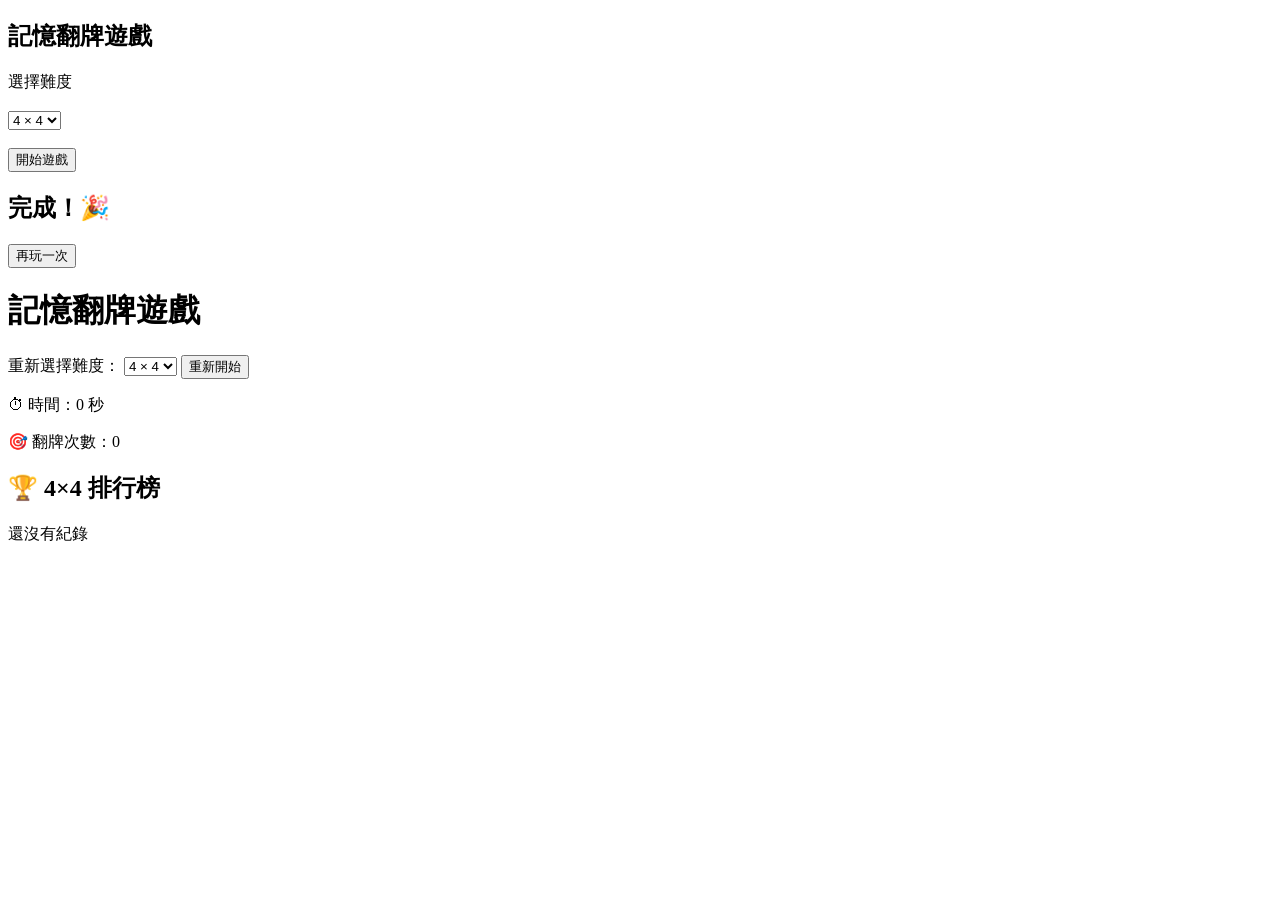
==== templates/index.html @ 102da4a2 "first deploy" ====
<!DOCTYPE html>
<html lang="zh-Hant">
<head>
    <meta charset="UTF-8">
    <meta name="viewport" content="width=device-width, initial-scale=1.0">
    <title>記憶翻牌遊戲</title>
    <link rel="stylesheet" href="style.css">
</head>

<body>
<!-- ⭐開始畫面 -->
<div id="start-screen" class="overlay">
    <div class="panel">
        <h2>記憶翻牌遊戲</h2>

        <label>選擇難度</label><br><br>
        <select id="start-difficulty">
            <option value="4">4 × 4</option>
            <option value="6">6 × 6</option>
            <option value="8">8 × 8</option>
        </select>

        <br><br>
        <button id="start-btn">開始遊戲</button>
    </div>
</div>

<!-- ⭐結束畫面 -->
<div id="end-screen" class="overlay hidden">
    <div class="panel">
        <h2>完成！🎉</h2>
        <p id="final-text"></p>
        <button id="restart-end">再玩一次</button>
    </div>
</div>

<!-- ⭐主遊戲 -->
<div class="container">
    <h1>記憶翻牌遊戲</h1>

    <div class="top-bar">
        <div class="controls">
            <label for="difficulty">重新選擇難度：</label>
            <select id="difficulty">
                <option value="4">4 × 4</option>
                <option value="6">6 × 6</option>
                <option value="8">8 × 8</option>
            </select>
            <button id="restart">重新開始</button>
        </div>

        <div class="stats">
            <p>⏱ 時間：<span id="timer">0</span> 秒</p>
            <p>🎯 翻牌次數：<span id="moves">0</span></p>
        </div>
    </div>

    <div id="message"></div>

    <div class="layout">
        <div id="leaderboard" class="leaderboard"></div>
        <div id="game-board" class="game-board"></div>
    </div>
</div>

<script>
// =====================
// DOM
// =====================
const difficultySelect = document.getElementById("difficulty");
const restartBtn = document.getElementById("restart");
const gameBoard = document.getElementById("game-board");
const timerDisplay = document.getElementById("timer");
const movesDisplay = document.getElementById("moves");
const message = document.getElementById("message");

// ⭐開始/結束畫面
const startScreen = document.getElementById("start-screen");
const endScreen = document.getElementById("end-screen");
const startBtn = document.getElementById("start-btn");
const startDifficulty = document.getElementById("start-difficulty");
const finalText = document.getElementById("final-text");
const restartEndBtn = document.getElementById("restart-end");
const audioCtx = new (window.AudioContext || window.webkitAudioContext)();

// =====================
// state
// =====================
let cards = [];
let flippedCards = [];
let moves = 0;
let seconds = 0;
let timer;
let gameStarted = false;
let lastScoreId = null;

// =====================
// function
// =====================
function playSound(type) {
    const osc = audioCtx.createOscillator();
    const gain = audioCtx.createGain();

    osc.connect(gain);
    gain.connect(audioCtx.destination);

    if (type === "flip") {
        osc.frequency.value = 600;
    } else if (type === "match") {
        osc.frequency.value = 300;
    } else if (type === "win") {
        osc.frequency.value = 800;
    }

    gain.gain.setValueAtTime(0.2, audioCtx.currentTime);
    gain.gain.exponentialRampToValueAtTime(0.001, audioCtx.currentTime + 0.2);

    osc.start();
    osc.stop(audioCtx.currentTime + 0.2);
}
function shuffle(array){
    return [...array].sort(()=>Math.random()-0.5);
}

function generateCards(size){
    let arr=[];
    for(let i=1;i<=size*size/2;i++){
        arr.push(i,i);
    }
    return shuffle(arr).map((v,i)=>({
        id:i,value:v,flipped:false,matched:false
    }));
}

function startTimer(){
    timer=setInterval(()=>{
        seconds++;
        timerDisplay.textContent=seconds;
    },1000);
}

function stopTimer(){
    clearInterval(timer);
}

function resetGame(){
    const size=parseInt(difficultySelect.value);

    cards=generateCards(size);
    flippedCards=[];
    moves=0;
    seconds=0;
    gameStarted=false;
    lastScoreId=null;

    movesDisplay.textContent=0;
    timerDisplay.textContent=0;
    message.textContent="";

    stopTimer();
    renderBoard(size);
    renderLeaderboard();

    endScreen.classList.add("hidden"); // ⭐關掉結束畫面
}

function renderBoard(size){
    gameBoard.innerHTML="";
    gameBoard.style.gridTemplateColumns=`repeat(${size},1fr)`;

    cards.forEach(card=>{
        const btn=document.createElement("button");
        btn.className="card";
        btn.dataset.id=card.id;

        btn.innerHTML=`
        <div class="card-inner">
            <div class="card-face card-front">?</div>
            <div class="card-face card-back">${card.value}</div>
        </div>`;

        btn.onclick=()=>handle(card.id);
        gameBoard.appendChild(btn);
    });
}

function handle(id){
    const card=cards.find(c=>c.id===id);
    if(card.flipped||card.matched||flippedCards.length>=2) return;

    if(!gameStarted){
        gameStarted=true;
        startTimer();
    }
    playSound("flip");
    card.flipped=true;
    flippedCards.push(card);

    document.querySelector(`[data-id="${id}"]`).classList.add("flipped");

    if(flippedCards.length===2){
        moves++;
        movesDisplay.textContent=moves;

        const[a,b]=flippedCards;

        if(a.value===b.value){
            playSound("match");
            a.matched=b.matched=true;
            flippedCards=[];
            checkWin();
        }else{
            setTimeout(()=>{
                a.flipped=b.flipped=false;
                flippedCards=[];
                document.querySelector(`[data-id="${a.id}"]`).classList.remove("flipped");
                document.querySelector(`[data-id="${b.id}"]`).classList.remove("flipped");
            },800);
        }
    }
}

// =====================
// win + score
// =====================
function checkWin(){
    if(cards.every(c=>c.matched)){
        stopTimer();

        finalText.textContent=`恭喜完成！用了 ${seconds} 秒，翻牌 ${moves} 次！`;
        endScreen.classList.remove("hidden");
        playSound("win");
        lastScoreId=saveScore(seconds,moves,parseInt(difficultySelect.value));
        renderLeaderboard();
    }
}

function getLeaderboard(size){
    const key=`lb_${size}`;
    return JSON.parse(localStorage.getItem(key)||"[]");
}

function saveScore(seconds,moves,size){
    const key=`lb_${size}`;
    const data=getLeaderboard(size);

    const newScore={
        id:Date.now(),
        seconds,
        moves,
        size,
        date:new Date().toLocaleString()
    };

    data.push(newScore);
    data.sort((a,b)=>a.seconds-b.seconds||a.moves-b.moves);

    localStorage.setItem(key,JSON.stringify(data.slice(0,10)));

    return newScore.id;
}

function renderLeaderboard(){
    const size=parseInt(difficultySelect.value);
    const board=document.getElementById("leaderboard");
    const data=getLeaderboard(size);
    
    if (data.length === 0) {
        board.innerHTML = `
            <h2>🏆 ${size}×${size} 排行榜</h2>
            <p>還沒有紀錄</p>
        `;
        return;
    }
    board.innerHTML=`
        <h2>🏆 ${size}×${size} 排行榜</h2>
        ${data.map((item,i)=>{
            const isCurrent=item.id===lastScoreId;
            return `
            <div class="leaderboard-item ${isCurrent?'current-score':''}">
                <span>#${i + 1}</span>
                <span>${item.seconds}s / ${item.moves}步</span>
                <span>${item.date}</span>
            </div>`;
        }).join("")}
    `;
}

// =====================
// events
// =====================

// ⭐開始遊戲
startBtn.onclick=()=>{
    difficultySelect.value=startDifficulty.value;
    startScreen.classList.add("hidden");
    resetGame();
};

// ⭐主按鈕
restartBtn.onclick=resetGame;

// ⭐結束再玩
restartEndBtn.onclick=()=>{
    endScreen.classList.add("hidden");
    resetGame();
};

// ⭐切換難度
difficultySelect.onchange=resetGame;

// =====================
// init
// =====================
renderLeaderboard();
</script>
</body>
</html>
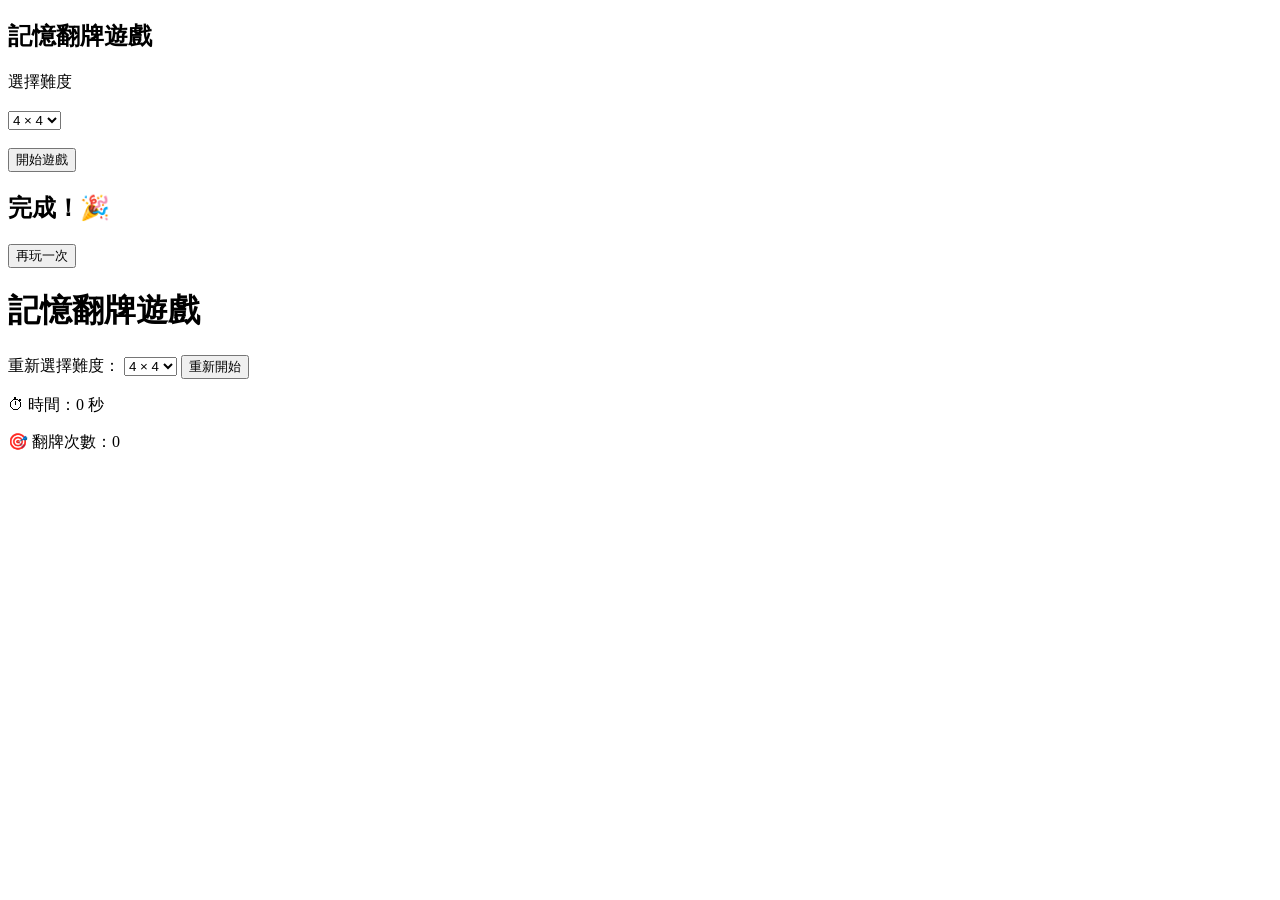
==== commit afce7428: "fix leaderboard" ====
--- a/templates/index.html
+++ b/templates/index.html
@@ -4,10 +4,11 @@
     <meta charset="UTF-8">
     <meta name="viewport" content="width=device-width, initial-scale=1.0">
     <title>記憶翻牌遊戲</title>
-    <link rel="stylesheet" href="style.css">
+    <link rel="stylesheet" href="static\style.css">
 </head>
 
 <body>
+
 <!-- ⭐開始畫面 -->
 <div id="start-screen" class="overlay">
     <div class="panel">
@@ -64,6 +65,7 @@
 </div>
 
 <script>
+
 // =====================
 // DOM
 // =====================
@@ -74,14 +76,13 @@
 const movesDisplay = document.getElementById("moves");
 const message = document.getElementById("message");
 
-// ⭐開始/結束畫面
+// ⭐畫面
 const startScreen = document.getElementById("start-screen");
 const endScreen = document.getElementById("end-screen");
 const startBtn = document.getElementById("start-btn");
 const startDifficulty = document.getElementById("start-difficulty");
 const finalText = document.getElementById("final-text");
 const restartEndBtn = document.getElementById("restart-end");
-const audioCtx = new (window.AudioContext || window.webkitAudioContext)();
 
 // =====================
 // state
@@ -95,8 +96,10 @@
 let lastScoreId = null;
 
 // =====================
-// function
-// =====================
+// sound
+// =====================
+const audioCtx = new (window.AudioContext || window.webkitAudioContext)();
+
 function playSound(type) {
     const osc = audioCtx.createOscillator();
     const gain = audioCtx.createGain();
@@ -104,13 +107,9 @@
     osc.connect(gain);
     gain.connect(audioCtx.destination);
 
-    if (type === "flip") {
-        osc.frequency.value = 600;
-    } else if (type === "match") {
-        osc.frequency.value = 300;
-    } else if (type === "win") {
-        osc.frequency.value = 800;
-    }
+    if (type === "flip") osc.frequency.value = 600;
+    else if (type === "match") osc.frequency.value = 300;
+    else if (type === "win") osc.frequency.value = 800;
 
     gain.gain.setValueAtTime(0.2, audioCtx.currentTime);
     gain.gain.exponentialRampToValueAtTime(0.001, audioCtx.currentTime + 0.2);
@@ -118,6 +117,10 @@
     osc.start();
     osc.stop(audioCtx.currentTime + 0.2);
 }
+
+// =====================
+// game logic
+// =====================
 function shuffle(array){
     return [...array].sort(()=>Math.random()-0.5);
 }
@@ -161,7 +164,7 @@
     renderBoard(size);
     renderLeaderboard();
 
-    endScreen.classList.add("hidden"); // ⭐關掉結束畫面
+    endScreen.classList.add("hidden");
 }
 
 function renderBoard(size){
@@ -192,7 +195,9 @@
         gameStarted=true;
         startTimer();
     }
+
     playSound("flip");
+
     card.flipped=true;
     flippedCards.push(card);
 
@@ -221,64 +226,73 @@
 }
 
 // =====================
-// win + score
-// =====================
-function checkWin(){
+// WIN
+// =====================
+async function checkWin(){
     if(cards.every(c=>c.matched)){
         stopTimer();
 
         finalText.textContent=`恭喜完成！用了 ${seconds} 秒，翻牌 ${moves} 次！`;
         endScreen.classList.remove("hidden");
         playSound("win");
-        lastScoreId=saveScore(seconds,moves,parseInt(difficultySelect.value));
-        renderLeaderboard();
-    }
-}
-
-function getLeaderboard(size){
-    const key=`lb_${size}`;
-    return JSON.parse(localStorage.getItem(key)||"[]");
-}
-
-function saveScore(seconds,moves,size){
-    const key=`lb_${size}`;
-    const data=getLeaderboard(size);
-
-    const newScore={
-        id:Date.now(),
+
+        lastScoreId = await saveScore(seconds,moves,parseInt(difficultySelect.value));
+        await renderLeaderboard();
+    }
+}
+
+// =====================
+// 🔥 Flask API（已取代 localStorage）
+// =====================
+
+// ⭐讀排行榜
+async function getLeaderboard(size){
+    const res = await fetch(`/leaderboard/${size}`);
+    return await res.json();
+}
+
+// ⭐存分數
+async function saveScore(seconds,moves,size){
+
+    const newScore = {
+        id: Date.now(),
         seconds,
         moves,
         size,
-        date:new Date().toLocaleString()
+        date: new Date().toLocaleString()
     };
 
-    data.push(newScore);
-    data.sort((a,b)=>a.seconds-b.seconds||a.moves-b.moves);
-
-    localStorage.setItem(key,JSON.stringify(data.slice(0,10)));
+    await fetch("/leaderboard",{
+        method:"POST",
+        headers:{
+            "Content-Type":"application/json"
+        },
+        body:JSON.stringify(newScore)
+    });
 
     return newScore.id;
 }
 
-function renderLeaderboard(){
+// ⭐畫排行榜
+async function renderLeaderboard(){
     const size=parseInt(difficultySelect.value);
     const board=document.getElementById("leaderboard");
-    const data=getLeaderboard(size);
-    
-    if (data.length === 0) {
-        board.innerHTML = `
-            <h2>🏆 ${size}×${size} 排行榜</h2>
-            <p>還沒有紀錄</p>
-        `;
+
+    const data=await getLeaderboard(size);
+
+    if(!data.length){
+        board.innerHTML=`<h2>🏆 ${size}×${size}</h2><p>還沒有紀錄</p>`;
         return;
     }
+
     board.innerHTML=`
-        <h2>🏆 ${size}×${size} 排行榜</h2>
+        <h2>🏆 ${size}×${size}</h2>
         ${data.map((item,i)=>{
             const isCurrent=item.id===lastScoreId;
+
             return `
             <div class="leaderboard-item ${isCurrent?'current-score':''}">
-                <span>#${i + 1}</span>
+                <span>#${i+1}</span>
                 <span>${item.seconds}s / ${item.moves}步</span>
                 <span>${item.date}</span>
             </div>`;
@@ -289,30 +303,26 @@
 // =====================
 // events
 // =====================
-
-// ⭐開始遊戲
 startBtn.onclick=()=>{
     difficultySelect.value=startDifficulty.value;
     startScreen.classList.add("hidden");
     resetGame();
 };
 
-// ⭐主按鈕
 restartBtn.onclick=resetGame;
 
-// ⭐結束再玩
 restartEndBtn.onclick=()=>{
     endScreen.classList.add("hidden");
     resetGame();
 };
 
-// ⭐切換難度
 difficultySelect.onchange=resetGame;
 
 // =====================
 // init
 // =====================
 renderLeaderboard();
+
 </script>
 </body>
 </html>
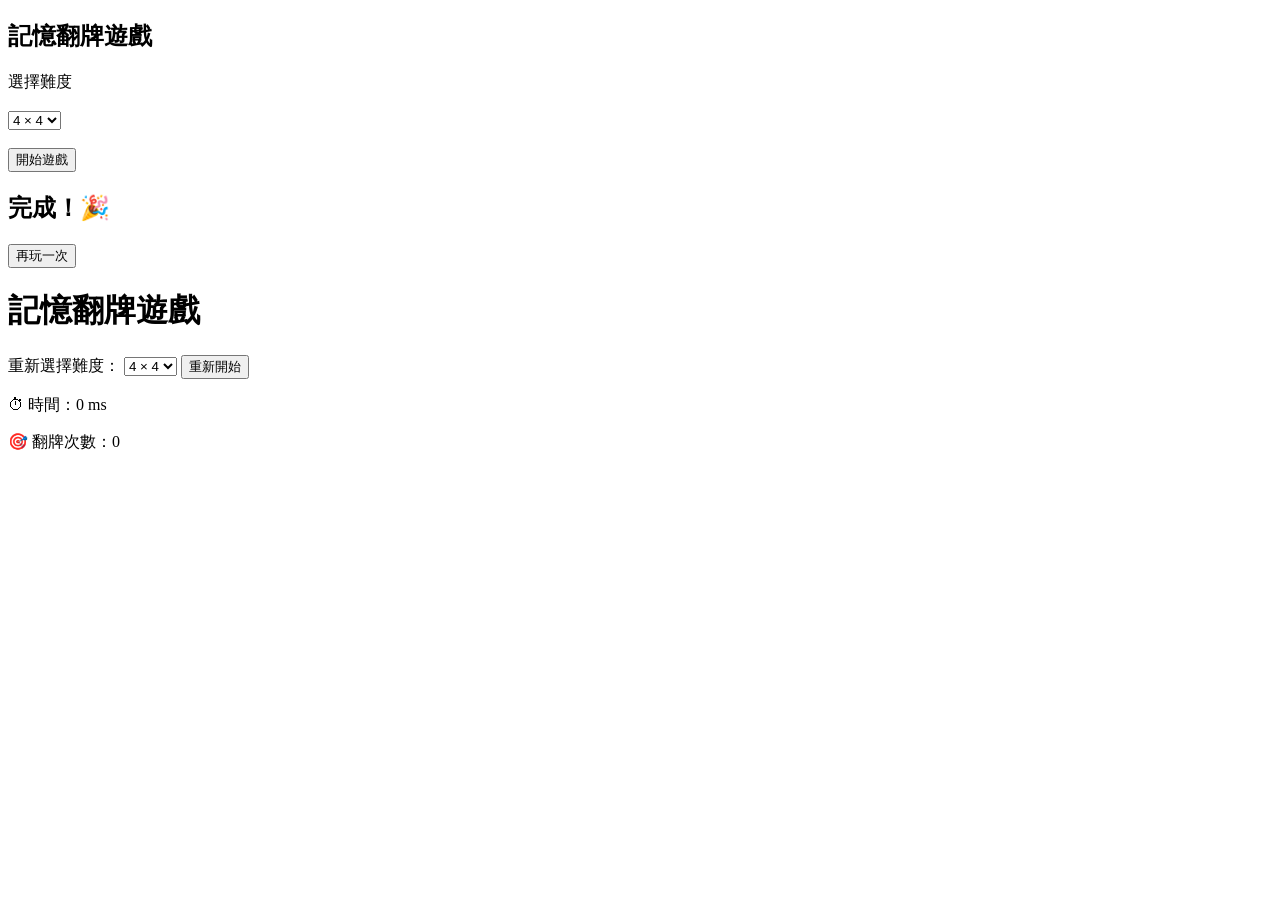
==== commit 514c9e11: "upload timer and leaderboard" ====
--- a/templates/index.html
+++ b/templates/index.html
@@ -51,7 +51,8 @@
         </div>
 
         <div class="stats">
-            <p>⏱ 時間：<span id="timer">0</span> 秒</p>
+            <!-- ⭐改成毫秒 -->
+            <p>⏱ 時間：<span id="timer">0</span> ms</p>
             <p>🎯 翻牌次數：<span id="moves">0</span></p>
         </div>
     </div>
@@ -85,12 +86,26 @@
 const restartEndBtn = document.getElementById("restart-end");
 
 // =====================
+// ⭐ DEVICE ID（新增）
+// =====================
+function getDeviceId(){
+    let id = localStorage.getItem("deviceId");
+    if(!id){
+        id = crypto.randomUUID();
+        localStorage.setItem("deviceId", id);
+    }
+    return id;
+}
+
+// =====================
 // state
 // =====================
 let cards = [];
 let flippedCards = [];
 let moves = 0;
-let seconds = 0;
+
+// ⭐改：毫秒級
+let startTime = 0;
 let timer;
 let gameStarted = false;
 let lastScoreId = null;
@@ -135,11 +150,16 @@
     }));
 }
 
+// =====================
+// ⭐毫秒計時（修改）
+// =====================
 function startTimer(){
-    timer=setInterval(()=>{
-        seconds++;
-        timerDisplay.textContent=seconds;
-    },1000);
+    startTime = Date.now();
+
+    timer = setInterval(()=>{
+        const ms = Date.now() - startTime;
+        timerDisplay.textContent = ms;
+    },10);
 }
 
 function stopTimer(){
@@ -152,7 +172,10 @@
     cards=generateCards(size);
     flippedCards=[];
     moves=0;
-    seconds=0;
+
+    // ⭐改
+    startTime = 0;
+
     gameStarted=false;
     lastScoreId=null;
 
@@ -232,37 +255,40 @@
     if(cards.every(c=>c.matched)){
         stopTimer();
 
-        finalText.textContent=`恭喜完成！用了 ${seconds} 秒，翻牌 ${moves} 次！`;
+        const timeMs = Date.now() - startTime;
+
+        finalText.textContent=`恭喜完成！用了 ${timeMs} ms，翻牌 ${moves} 次！`;
         endScreen.classList.remove("hidden");
         playSound("win");
 
-        lastScoreId = await saveScore(seconds,moves,parseInt(difficultySelect.value));
+        lastScoreId = await saveScore(timeMs,moves,parseInt(difficultySelect.value));
         await renderLeaderboard();
     }
 }
 
 // =====================
-// 🔥 Flask API（已取代 localStorage）
+// API
 // =====================
 
 // ⭐讀排行榜
 async function getLeaderboard(size){
-    const res = await fetch(`/leaderboard/${size}`);
+    const res = await fetch(`/api/leaderboard/${size}`);
     return await res.json();
 }
 
-// ⭐存分數
-async function saveScore(seconds,moves,size){
+// ⭐存分數（加 deviceId + ms）
+async function saveScore(timeMs,moves,size){
 
     const newScore = {
         id: Date.now(),
-        seconds,
+        deviceId: getDeviceId(),   // ⭐新增
+        timeMs,                    // ⭐毫秒
         moves,
         size,
         date: new Date().toLocaleString()
     };
 
-    await fetch("/leaderboard",{
+    await fetch("/api/leaderboard",{
         method:"POST",
         headers:{
             "Content-Type":"application/json"
@@ -273,7 +299,6 @@
     return newScore.id;
 }
 
-// ⭐畫排行榜
 async function renderLeaderboard(){
     const size=parseInt(difficultySelect.value);
     const board=document.getElementById("leaderboard");
@@ -293,15 +318,13 @@
             return `
             <div class="leaderboard-item ${isCurrent?'current-score':''}">
                 <span>#${i+1}</span>
-                <span>${item.seconds}s / ${item.moves}步</span>
+                <span>${item.timeMs}ms / ${item.moves}步</span>
                 <span>${item.date}</span>
             </div>`;
         }).join("")}
     `;
 }
 
-// =====================
-// events
 // =====================
 startBtn.onclick=()=>{
     difficultySelect.value=startDifficulty.value;
@@ -310,7 +333,6 @@
 };
 
 restartBtn.onclick=resetGame;
-
 restartEndBtn.onclick=()=>{
     endScreen.classList.add("hidden");
     resetGame();
@@ -318,9 +340,6 @@
 
 difficultySelect.onchange=resetGame;
 
-// =====================
-// init
-// =====================
 renderLeaderboard();
 
 </script>
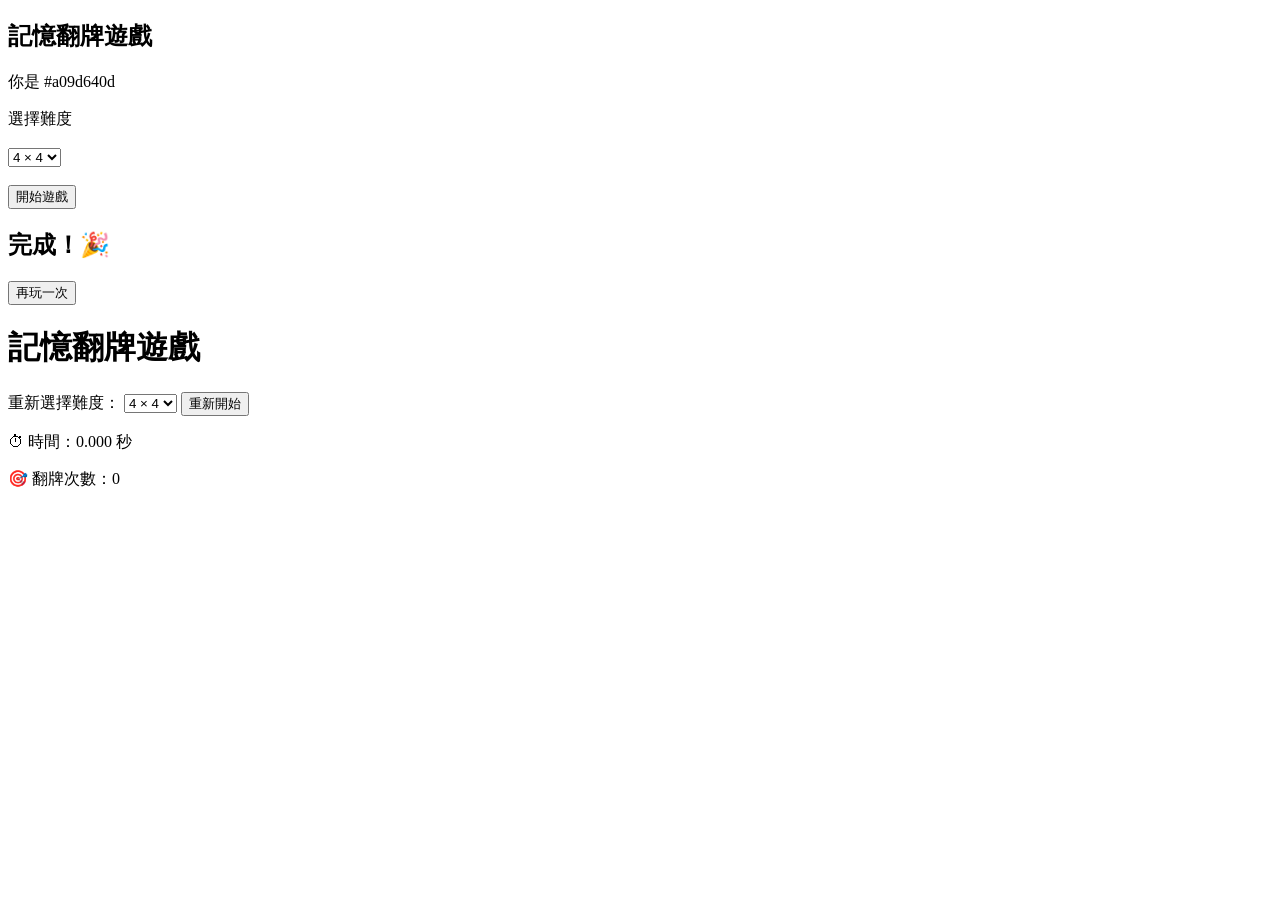
==== commit ccf4988f: "fix leaderboard" ====
--- a/templates/index.html
+++ b/templates/index.html
@@ -4,7 +4,7 @@
     <meta charset="UTF-8">
     <meta name="viewport" content="width=device-width, initial-scale=1.0">
     <title>記憶翻牌遊戲</title>
-    <link rel="stylesheet" href="static\style.css">
+    <link rel="stylesheet" href="static/style.css">
 </head>
 
 <body>
@@ -13,6 +13,9 @@
 <div id="start-screen" class="overlay">
     <div class="panel">
         <h2>記憶翻牌遊戲</h2>
+
+        <!-- ⭐顯示裝置ID -->
+        <p id="device-text">載入中...</p>
 
         <label>選擇難度</label><br><br>
         <select id="start-difficulty">
@@ -51,8 +54,7 @@
         </div>
 
         <div class="stats">
-            <!-- ⭐改成毫秒 -->
-            <p>⏱ 時間：<span id="timer">0</span> ms</p>
+            <p>⏱ 時間：<span id="timer">0.000</span> 秒</p>
             <p>🎯 翻牌次數：<span id="moves">0</span></p>
         </div>
     </div>
@@ -77,16 +79,16 @@
 const movesDisplay = document.getElementById("moves");
 const message = document.getElementById("message");
 
-// ⭐畫面
 const startScreen = document.getElementById("start-screen");
 const endScreen = document.getElementById("end-screen");
 const startBtn = document.getElementById("start-btn");
 const startDifficulty = document.getElementById("start-difficulty");
 const finalText = document.getElementById("final-text");
-const restartEndBtn = document.getElementById("restart-end");
-
-// =====================
-// ⭐ DEVICE ID（新增）
+
+const deviceText = document.getElementById("device-text");
+
+// =====================
+// DEVICE ID
 // =====================
 function getDeviceId(){
     let id = localStorage.getItem("deviceId");
@@ -97,47 +99,42 @@
     return id;
 }
 
-// =====================
-// state
+// 顯示ID
+deviceText.textContent = "你是 #" + getDeviceId().slice(0,8);
+
+// =====================
+// STATE
 // =====================
 let cards = [];
 let flippedCards = [];
 let moves = 0;
 
-// ⭐改：毫秒級
 let startTime = 0;
 let timer;
 let gameStarted = false;
 let lastScoreId = null;
 
 // =====================
-// sound
-// =====================
-const audioCtx = new (window.AudioContext || window.webkitAudioContext)();
-
-function playSound(type) {
-    const osc = audioCtx.createOscillator();
-    const gain = audioCtx.createGain();
-
-    osc.connect(gain);
-    gain.connect(audioCtx.destination);
-
-    if (type === "flip") osc.frequency.value = 600;
-    else if (type === "match") osc.frequency.value = 300;
-    else if (type === "win") osc.frequency.value = 800;
-
-    gain.gain.setValueAtTime(0.2, audioCtx.currentTime);
-    gain.gain.exponentialRampToValueAtTime(0.001, audioCtx.currentTime + 0.2);
-
-    osc.start();
-    osc.stop(audioCtx.currentTime + 0.2);
-}
-
-// =====================
-// game logic
-// =====================
-function shuffle(array){
-    return [...array].sort(()=>Math.random()-0.5);
+// TIMER（毫秒）
+// =====================
+function startTimer(){
+    startTime = performance.now();
+
+    timer = setInterval(()=>{
+        const ms = (performance.now() - startTime) / 1000;
+        timerDisplay.textContent = ms.toFixed(3);
+    }, 50);
+}
+
+function stopTimer(){
+    clearInterval(timer);
+}
+
+// =====================
+// GAME
+// =====================
+function shuffle(a){
+    return [...a].sort(()=>Math.random()-0.5);
 }
 
 function generateCards(size){
@@ -150,37 +147,17 @@
     }));
 }
 
-// =====================
-// ⭐毫秒計時（修改）
-// =====================
-function startTimer(){
-    startTime = Date.now();
-
-    timer = setInterval(()=>{
-        const ms = Date.now() - startTime;
-        timerDisplay.textContent = ms;
-    },10);
-}
-
-function stopTimer(){
-    clearInterval(timer);
-}
-
 function resetGame(){
     const size=parseInt(difficultySelect.value);
 
     cards=generateCards(size);
     flippedCards=[];
     moves=0;
-
-    // ⭐改
-    startTime = 0;
-
     gameStarted=false;
     lastScoreId=null;
 
+    timerDisplay.textContent="0.000";
     movesDisplay.textContent=0;
-    timerDisplay.textContent=0;
     message.textContent="";
 
     stopTimer();
@@ -219,8 +196,6 @@
         startTimer();
     }
 
-    playSound("flip");
-
     card.flipped=true;
     flippedCards.push(card);
 
@@ -233,7 +208,6 @@
         const[a,b]=flippedCards;
 
         if(a.value===b.value){
-            playSound("match");
             a.matched=b.matched=true;
             flippedCards=[];
             checkWin();
@@ -255,11 +229,12 @@
     if(cards.every(c=>c.matched)){
         stopTimer();
 
-        const timeMs = Date.now() - startTime;
-
-        finalText.textContent=`恭喜完成！用了 ${timeMs} ms，翻牌 ${moves} 次！`;
+        const timeMs = (performance.now() - startTime)/1000;
+
+        finalText.textContent =
+        `完成！ ${timeMs.toFixed(3)} 秒 / ${moves} 步`;
+
         endScreen.classList.remove("hidden");
-        playSound("win");
 
         lastScoreId = await saveScore(timeMs,moves,parseInt(difficultySelect.value));
         await renderLeaderboard();
@@ -269,20 +244,17 @@
 // =====================
 // API
 // =====================
-
-// ⭐讀排行榜
 async function getLeaderboard(size){
     const res = await fetch(`/api/leaderboard/${size}`);
     return await res.json();
 }
 
-// ⭐存分數（加 deviceId + ms）
 async function saveScore(timeMs,moves,size){
 
     const newScore = {
         id: Date.now(),
-        deviceId: getDeviceId(),   // ⭐新增
-        timeMs,                    // ⭐毫秒
+        deviceId: getDeviceId(),
+        timeMs,
         moves,
         size,
         date: new Date().toLocaleString()
@@ -290,9 +262,7 @@
 
     await fetch("/api/leaderboard",{
         method:"POST",
-        headers:{
-            "Content-Type":"application/json"
-        },
+        headers:{ "Content-Type":"application/json" },
         body:JSON.stringify(newScore)
     });
 
@@ -318,13 +288,15 @@
             return `
             <div class="leaderboard-item ${isCurrent?'current-score':''}">
                 <span>#${i+1}</span>
-                <span>${item.timeMs}ms / ${item.moves}步</span>
-                <span>${item.date}</span>
+                <span>${item.timeMs.toFixed(3)}s / ${item.moves}步</span>
+                <span>${item.deviceId?.slice(0,8) || "?"}</span>
             </div>`;
         }).join("")}
     `;
 }
 
+// =====================
+// EVENTS
 // =====================
 startBtn.onclick=()=>{
     difficultySelect.value=startDifficulty.value;
@@ -333,13 +305,15 @@
 };
 
 restartBtn.onclick=resetGame;
-restartEndBtn.onclick=()=>{
+
+document.getElementById("restart-end").onclick=()=>{
     endScreen.classList.add("hidden");
     resetGame();
 };
 
 difficultySelect.onchange=resetGame;
 
+// init
 renderLeaderboard();
 
 </script>
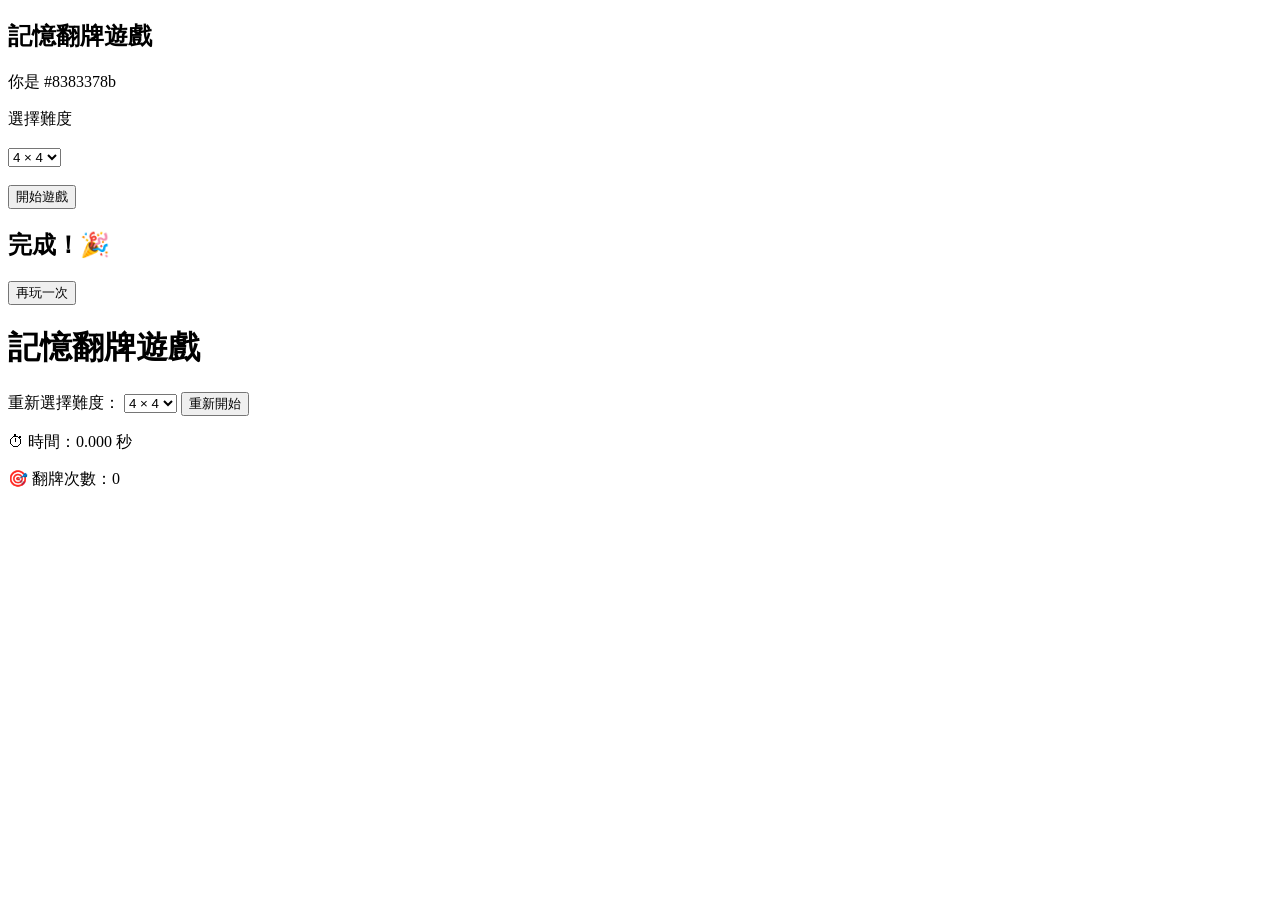
==== commit 8502d369: "upload leaderboard" ====
--- a/templates/index.html
+++ b/templates/index.html
@@ -290,6 +290,7 @@
                 <span>#${i+1}</span>
                 <span>${item.timeMs.toFixed(3)}s / ${item.moves}步</span>
                 <span>${item.deviceId?.slice(0,8) || "?"}</span>
+                <span>${item.date}</span>
             </div>`;
         }).join("")}
     `;
